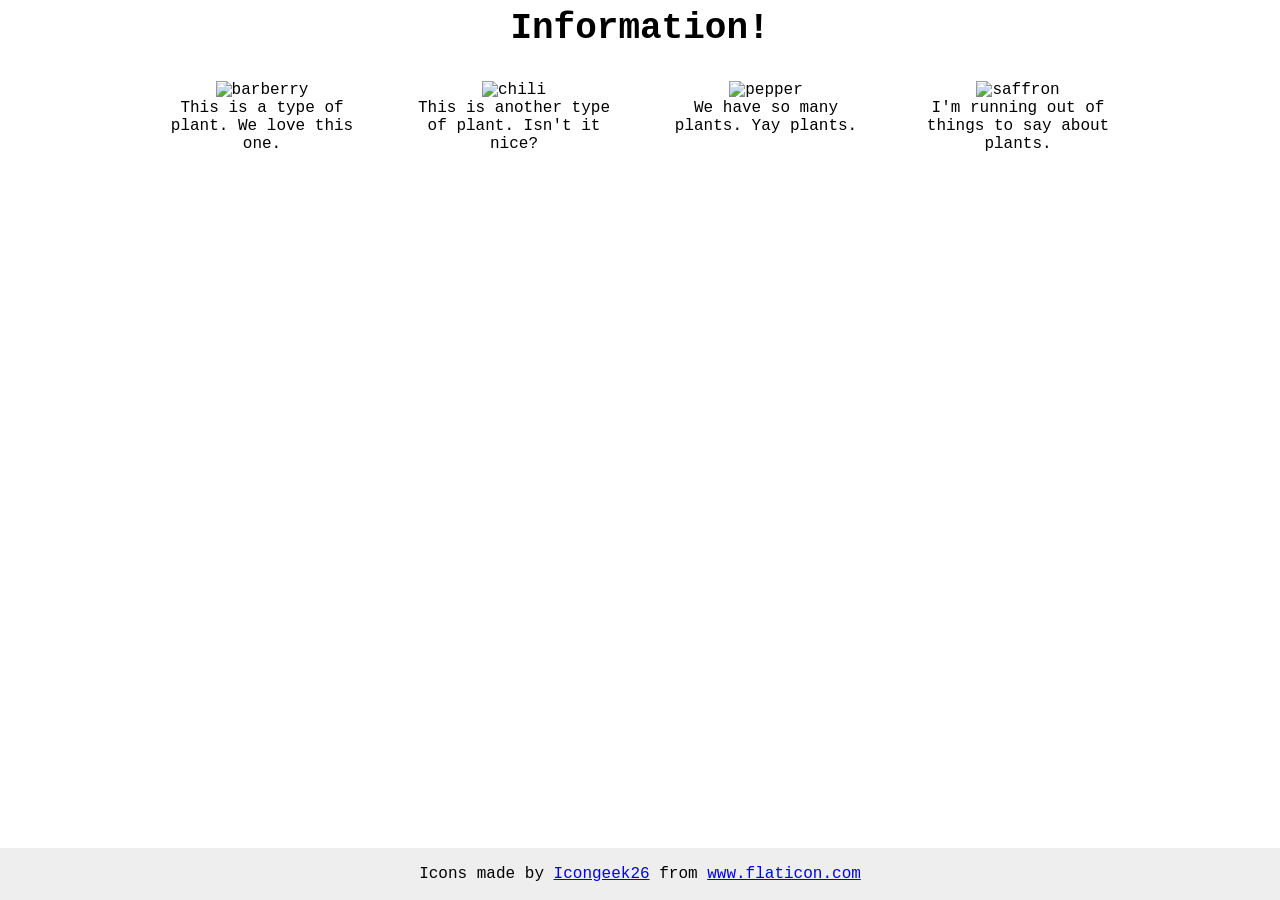
==== foundations/flex/04-flex-information/index.html @ 8c6725da "Foundations, flex - exercise 4" ====
<!DOCTYPE html>
<html lang="en">
  <head>
    <meta charset="UTF-8">
    <meta http-equiv="X-UA-Compatible" content="IE=edge">
    <meta name="viewport" content="width=device-width, initial-scale=1.0">
    <title>Information</title>
    <link rel="stylesheet" href="style.css">
  </head>
  <body>
    <div class="title">Information!</div>

    <div class="container">
      <div class="info">
        <img src="./images/barberry.png" alt="barberry">
        <div class="text">This is a type of plant. We love this one.</div>
      </div>

      <div class="info">
        <img src="./images/chilli.png" alt="chili">
        <div class="text">This is another type of plant. Isn't it nice?</div>
      </div>

      <div class="info">
        <img src="./images/pepper.png" alt="pepper">
        <div class="text">We have so many plants. Yay plants.</div>
      </div>

      <div class="info">
        <img src="./images/saffron.png" alt="saffron">
        <div class="text">I'm running out of things to say about plants.</div>
      </div>
    </div>

    <!-- disregard this section, it's here to give attribution to the creator of these icons -->
    <div class="footer">
      <div>Icons made by <a href="https://www.flaticon.com/authors/icongeek26" title="Icongeek26">Icongeek26</a> from <a href="https://www.flaticon.com/" title="Flaticon">www.flaticon.com</a></div>
    </div>
  </body>
</html>
---- foundations/flex/04-flex-information/style.css ----
body {
  font-family: 'Courier New', Courier, monospace;
}

img {
  width: 100px;
  height: 100px;
}

.title {
  font-size: 36px;
  font-weight: 900;
}

/* do not edit this footer */
.footer {
  position: fixed;
  bottom: 0;
  left: 0;
  right: 0;
  height: 52px;
  display: flex;
  align-items: center;
  justify-content: center;
  background: #eee;
}

/* Solution */
body {
  text-align: center;
}

.title {
  margin-bottom: 32px;
}

.container {
  display: flex;
  justify-content: center;
  gap: 52px;
}

.info {
  max-width: 200px;
}
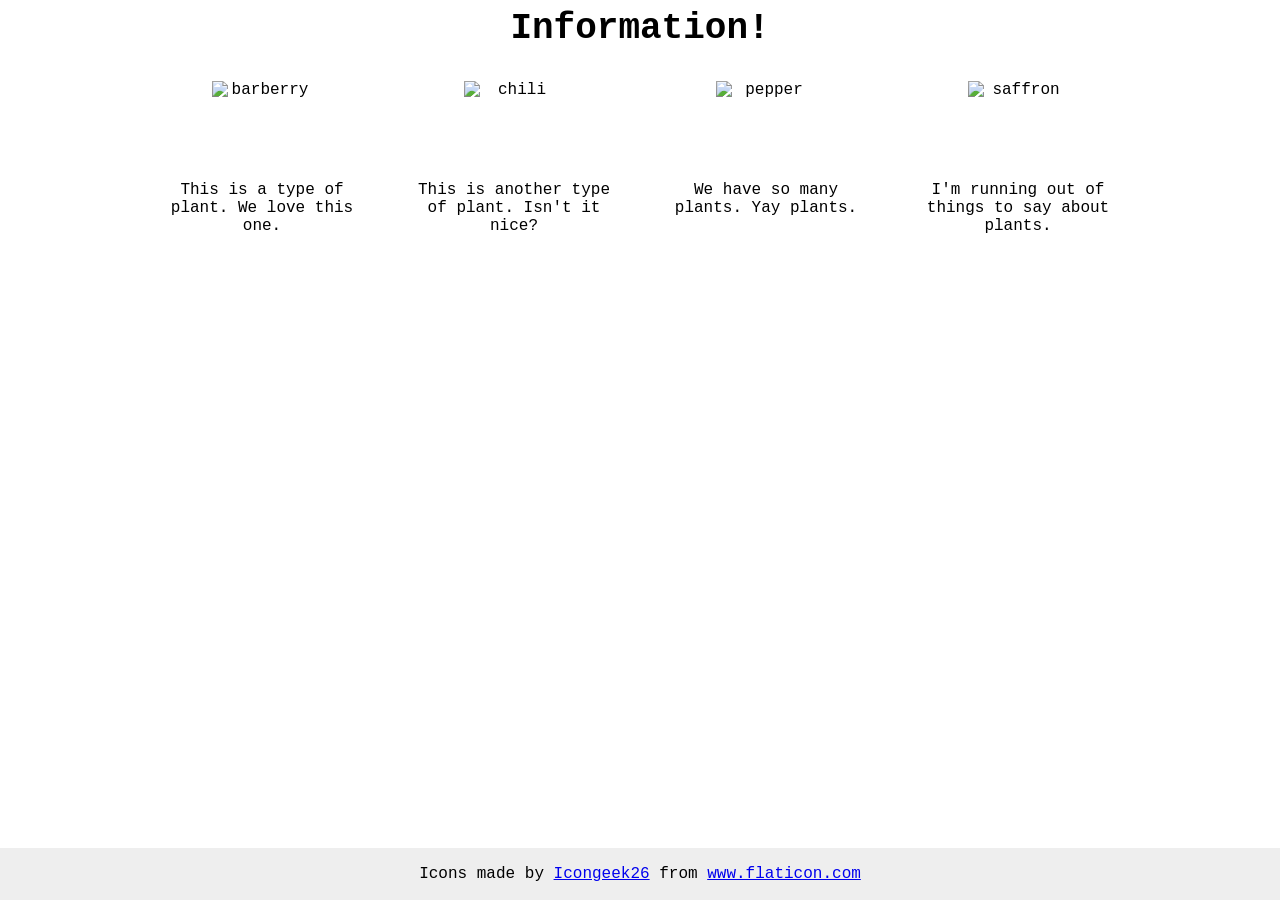
==== commit 2c7a9d06: "Add flexbox exercises" ====
--- a/foundations/flex/04-flex-information/index.html
+++ b/foundations/flex/04-flex-information/index.html
@@ -7,28 +7,31 @@
     <title>Information</title>
     <link rel="stylesheet" href="style.css">
   </head>
+
   <body>
-    <div class="title">Information!</div>
+    <div class="container">
+      <div class="title">Information!</div>
 
-    <div class="container">
-      <div class="info">
-        <img src="./images/barberry.png" alt="barberry">
-        <div class="text">This is a type of plant. We love this one.</div>
-      </div>
+      <div class="plant-group">
+        <div class="plant">
+          <img src="./images/barberry.png" alt="barberry">
+          <div class="text">This is a type of plant. We love this one.</div>
+        </div>
 
-      <div class="info">
-        <img src="./images/chilli.png" alt="chili">
-        <div class="text">This is another type of plant. Isn't it nice?</div>
-      </div>
+        <div class="plant">
+          <img src="./images/chilli.png" alt="chili">
+          <div class="text">This is another type of plant. Isn't it nice?</div>
+        </div>
 
-      <div class="info">
-        <img src="./images/pepper.png" alt="pepper">
-        <div class="text">We have so many plants. Yay plants.</div>
-      </div>
+        <div class="plant">
+          <img src="./images/pepper.png" alt="pepper">
+          <div class="text">We have so many plants. Yay plants.</div>
+        </div>
 
-      <div class="info">
-        <img src="./images/saffron.png" alt="saffron">
-        <div class="text">I'm running out of things to say about plants.</div>
+        <div class="plant">
+          <img src="./images/saffron.png" alt="saffron">
+          <div class="text">I'm running out of things to say about plants.</div>
+        </div>
       </div>
     </div>
 
--- a/foundations/flex/04-flex-information/style.css
+++ b/foundations/flex/04-flex-information/style.css
@@ -25,21 +25,23 @@
   background: #eee;
 }
 
-/* Solution */
-body {
-  text-align: center;
+/* Added CSS */
+.container {
+  display: flex;
+  flex-direction: column;
+  align-items: center;
+  gap: 32px;
 }
 
-.title {
-  margin-bottom: 32px;
-}
-
-.container {
+.plant-group {
   display: flex;
-  justify-content: center;
   gap: 52px;
 }
 
-.info {
-  max-width: 200px;
+.plant {
+  width: 200px;
+  display: flex;
+  flex-direction: column;
+  align-items: center;
+  text-align: center;
 }
